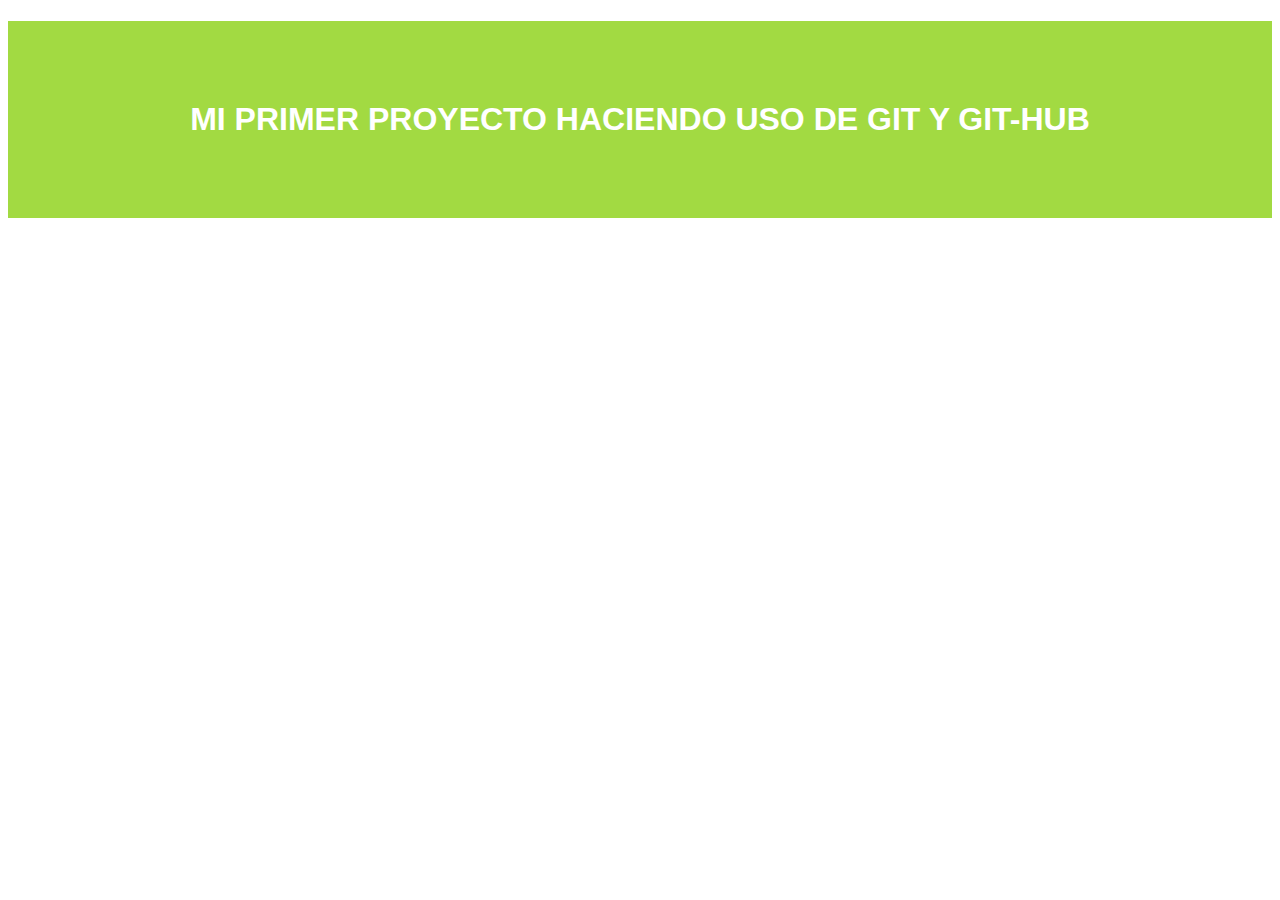
==== index.html @ 3abe2815 "Es mi primir commit de proyecto" ====
<!DOCTYPE html>
<html lang="en">
<head>
    <meta charset="UTF-8">
    <meta name="viewport" content="width=device-width, initial-scale=1.0">
    <link rel="stylesheet" href="style.css">
    <title>Mi primer proyecto</title>
</head>
<body>
    
        <h1>Mi primer proyecto haciendo uso de git y git-hub</h1>

</body>
</html>
---- style.css ----
h1 {
    padding: 5rem;
    text-align: center;
    background-color: rgb(162, 218, 66);
    color: white;
    font-family: Arial, Helvetica, sans-serif;
    text-transform: uppercase; /* Agregado para convertir texto a mayúsculas */
}
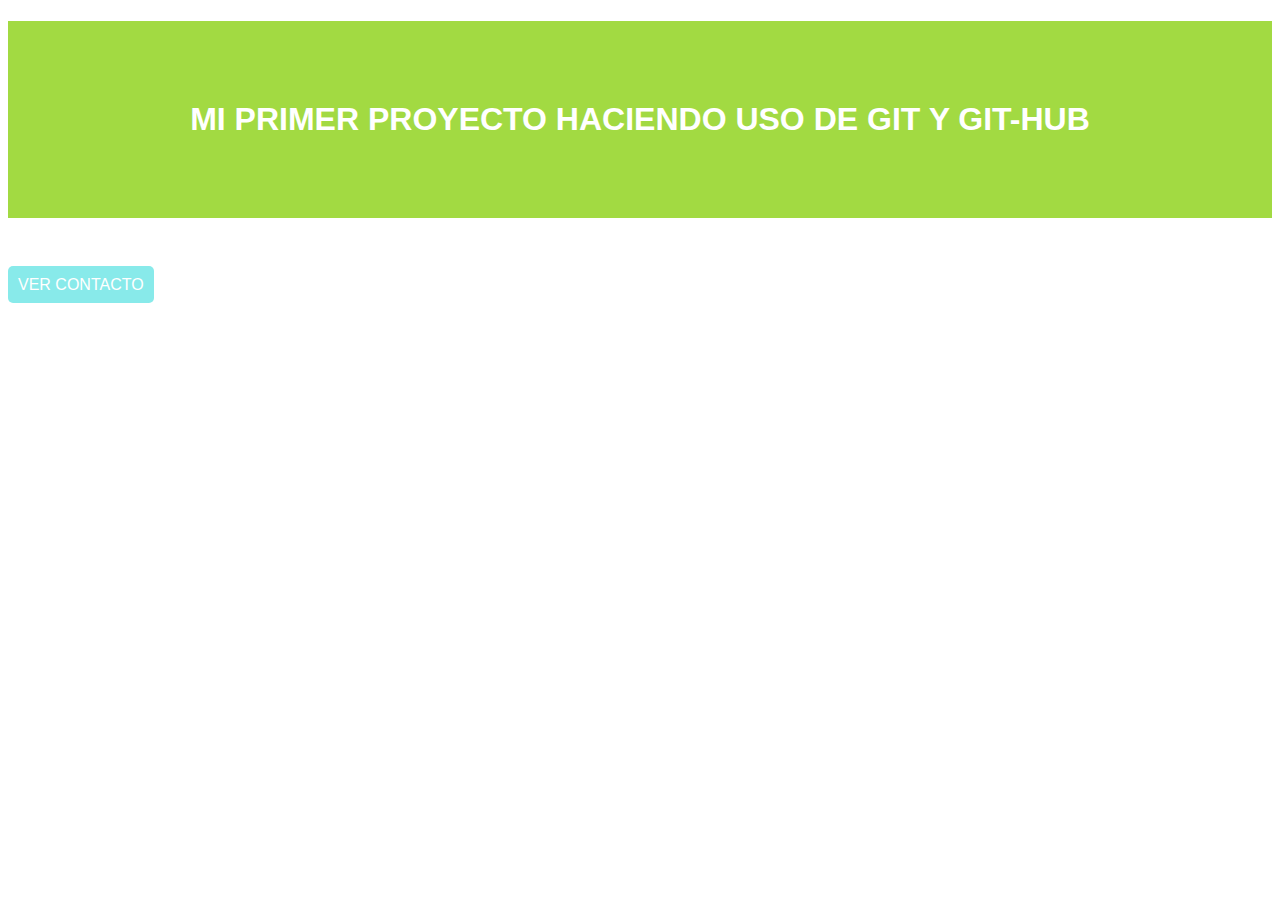
==== commit bab57a87: "Agregue un archivo html" ====
--- a/index.html
+++ b/index.html
@@ -9,6 +9,9 @@
 <body>
     
         <h1>Mi primer proyecto haciendo uso de git y git-hub</h1>
+        <br>
+        <br>
+        <a href="contacto.html">Ver contacto</a>
 
 </body>
 </html>--- a/style.css
+++ b/style.css
@@ -1,8 +1,24 @@
+body {
+    font-family: Arial, Helvetica, sans-serif;
+    text-transform: uppercase; 
+}
+
 h1 {
     padding: 5rem;
     text-align: center;
     background-color: rgb(162, 218, 66);
     color: white;
-    font-family: Arial, Helvetica, sans-serif;
-    text-transform: uppercase; /* Agregado para convertir texto a mayúsculas */
 }
+
+a {
+    text-decoration: none;
+    padding: 10px 10px;
+    border-radius: 5px;
+    color: white;
+    background-color: rgb(136, 234, 234);
+    margin-top: 20px; /* Agregado para bajar el botón */
+}
+
+a:hover {
+    background-color: rgb(199, 124, 124); /* Cambia el color de fondo al pasar el cursor */
+}
